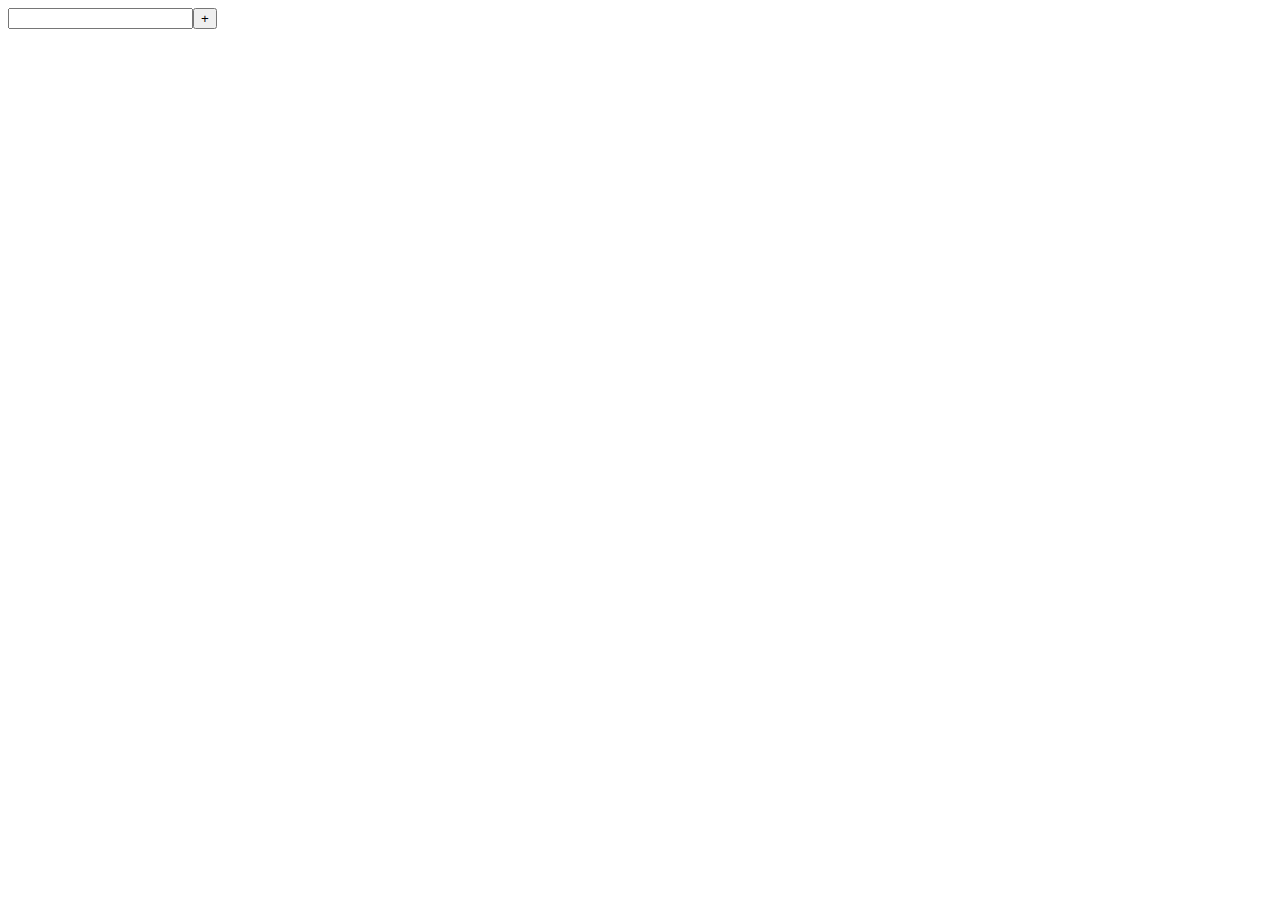
==== ToDo/index.html @ 4b42f5fb "Added some JavaScript to turn the my examples/exersizes page to a Player Character builder for DnD." ====
<!DOCTYPE html>
<html lang="en">
<head>
    <meta charset="UTF-8">
    <meta name="viewport" content="width=device-width, initial-scale=1.0">
    <meta http-equiv="X-UA-Compatible" content="ie=edge">
    <title>ToDo List</title>
    <link rel="stylesheet" href="toDo.css">
    <script src="main.js" defer type="module"></script>
</head>
<body>
    <input id="newTodo"><button id="newTodoButton">+</button>
</body>
</html>
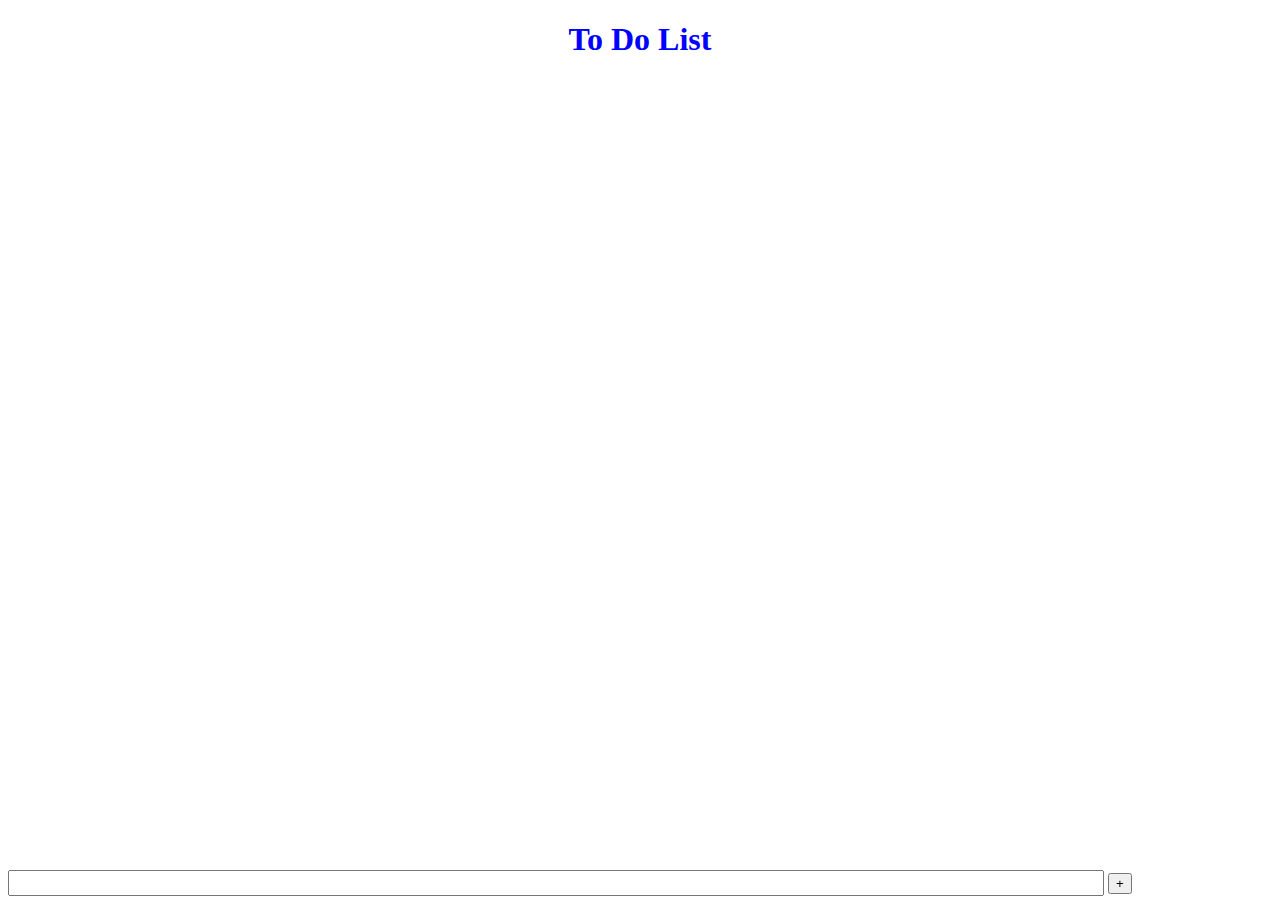
==== commit ca7bccb2: "Added the local storage functionality. Also changed some CSS for the page." ====
--- a/ToDo/index.html
+++ b/ToDo/index.html
@@ -9,6 +9,10 @@
     <script src="main.js" defer type="module"></script>
 </head>
 <body>
-    <input id="newTodo"><button id="newTodoButton">+</button>
+    <h1 id="welcome">To Do List</h1>
+    <div valign = "bottom" class="bot" id="bot">
+        <input id="content">
+        <button id="newTodoButton">+</button>
+    </div>
 </body>
 </html>--- a/ToDo/toDo.css
+++ b/ToDo/toDo.css
@@ -0,0 +1,14 @@
+.bot{
+    position:fixed;
+	bottom:0;
+	width:100%;
+	height:30px;			
+}
+#content{
+    width:85%;
+    height:20px;
+}
+#welcome{
+    text-align: center;
+    color: blue;
+}